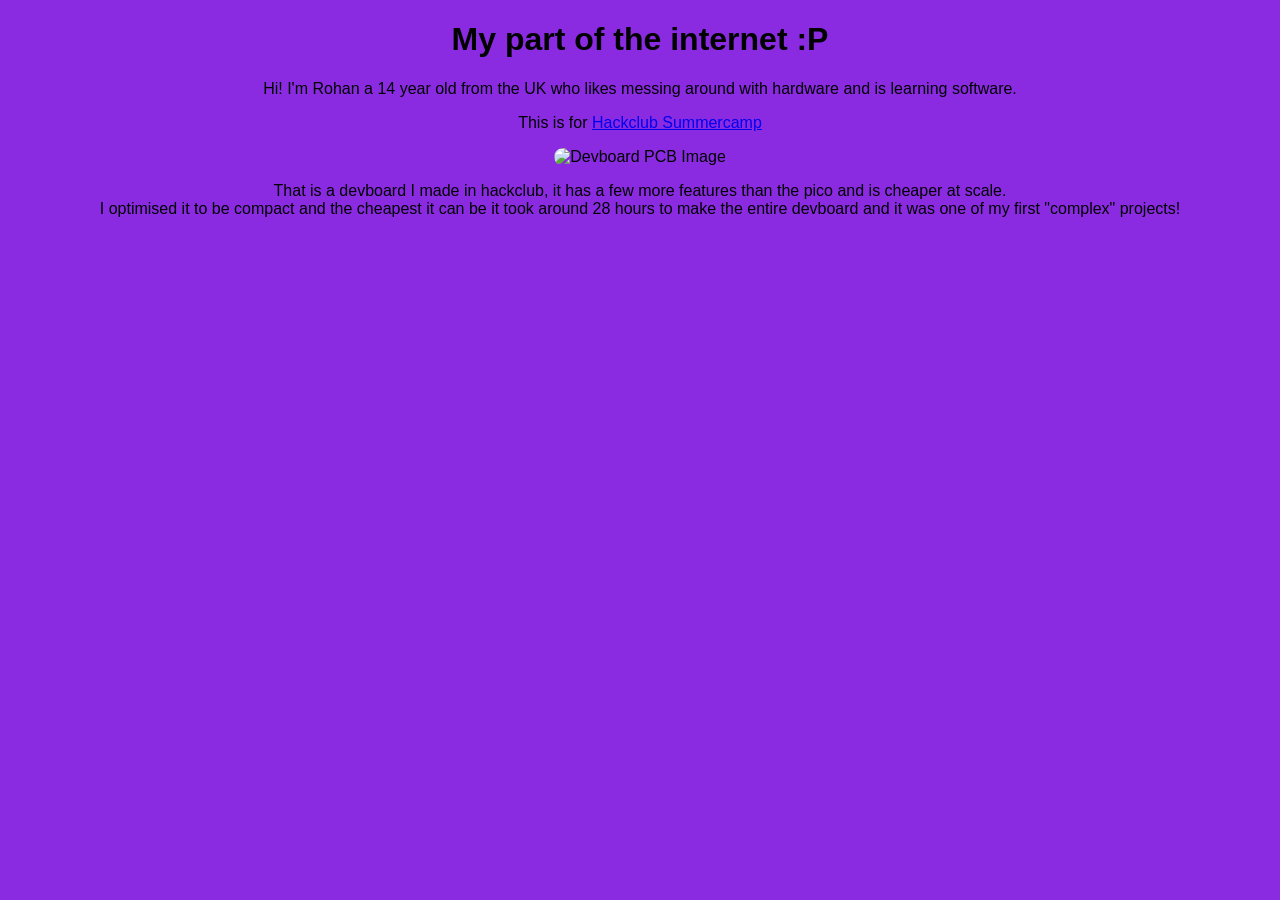
==== index.html @ 7875ab3d "Finished the project and added the css" ====
<!DOCTYPE html>
<html>
    <head>
        <title>My personal website</title>
        <meta charset="UTF-8">
        <link rel="stylesheet" href="style.css">
    </head>
    <body>
        <h1> My part of the internet :P</h1>
        <p>Hi! I'm Rohan a 14 year old from the UK who likes messing around with hardware and is learning software.</p>
        <p>This is for <a href="https://camp.hackclub.com/"> Hackclub Summercamp </a></p>

        <img src="https://cdn.hackclub.com/019f2f4c-b8f2-7d65-a22d-655a5fbeb7c2/68747470733a2f2f63646e2e6861636b636c75622e636f6d2f30313964646161652d323162312d373735342d623765392d3733323061396461346136622f323032362d30342d32392d3230313633305f3139323078313038305f7363726f742e706e67.png" alt="Devboard PCB Image">
        <p>That is a devboard I made in hackclub, it has a few more features than the pico and is cheaper at scale. <br> I optimised it to be compact and the cheapest it can be it took around 28 hours to make the entire devboard and it was one of my first "complex" projects!</p>

    </body>
---- style.css ----
img {
    width: 400px;
    border-radius: 10px;
}

body {
    background-color: blueviolet;
    font-family: 'Franklin Gothic Medium', 'Arial Narrow', Arial, sans-serif;
    text-align: center;
}
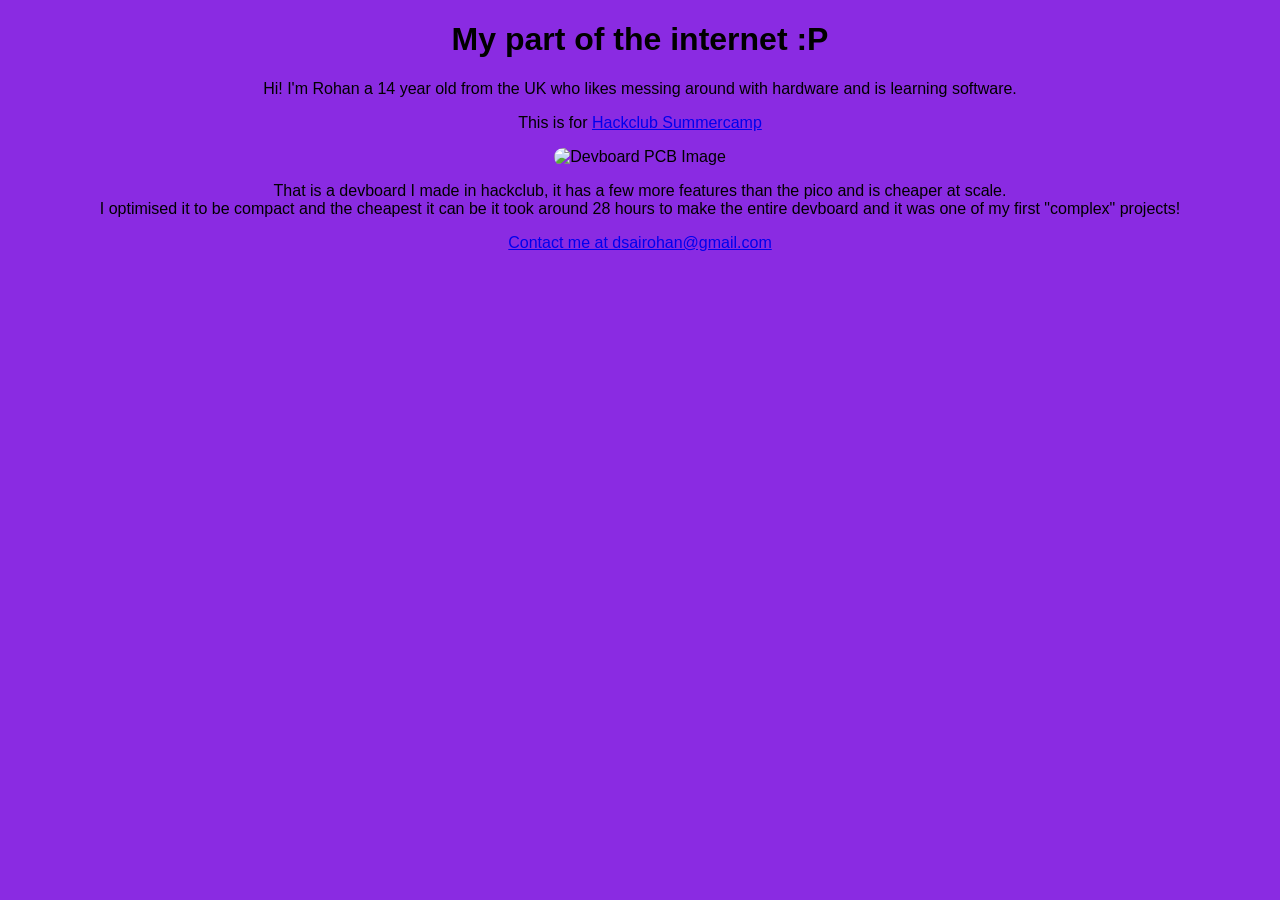
==== commit e9a14307: "On day 2 now, added a bunch of pages sofar and finished the 404.html" ====
--- a/index.html
+++ b/index.html
@@ -13,4 +13,8 @@
         <img src="https://cdn.hackclub.com/019f2f4c-b8f2-7d65-a22d-655a5fbeb7c2/68747470733a2f2f63646e2e6861636b636c75622e636f6d2f30313964646161652d323162312d373735342d623765392d3733323061396461346136622f323032362d30342d32392d3230313633305f3139323078313038305f7363726f742e706e67.png" alt="Devboard PCB Image">
         <p>That is a devboard I made in hackclub, it has a few more features than the pico and is cheaper at scale. <br> I optimised it to be compact and the cheapest it can be it took around 28 hours to make the entire devboard and it was one of my first "complex" projects!</p>
 
-    </body>+        
+        <a href="mailto: dsairohan@gmail.com">Contact me at dsairohan@gmail.com</a>
+
+    </body>
+</html>
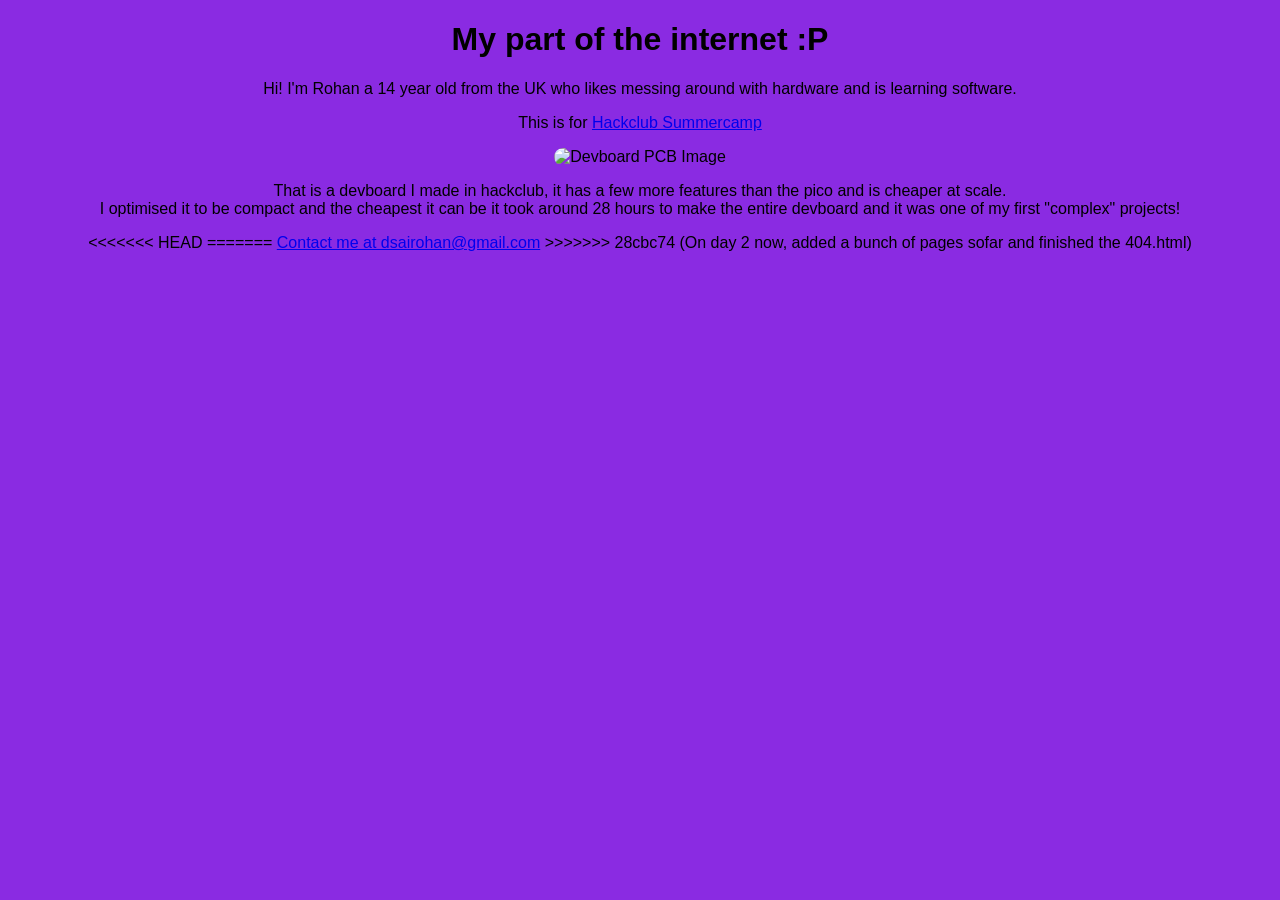
==== commit 6d81d450: "On day 2 added a bunch of pages and finished 404 page" ====
--- a/index.html
+++ b/index.html
@@ -13,8 +13,13 @@
         <img src="https://cdn.hackclub.com/019f2f4c-b8f2-7d65-a22d-655a5fbeb7c2/68747470733a2f2f63646e2e6861636b636c75622e636f6d2f30313964646161652d323162312d373735342d623765392d3733323061396461346136622f323032362d30342d32392d3230313633305f3139323078313038305f7363726f742e706e67.png" alt="Devboard PCB Image">
         <p>That is a devboard I made in hackclub, it has a few more features than the pico and is cheaper at scale. <br> I optimised it to be compact and the cheapest it can be it took around 28 hours to make the entire devboard and it was one of my first "complex" projects!</p>
 
+<<<<<<< HEAD
+    </body>
+</html>
+=======
         
         <a href="mailto: dsairohan@gmail.com">Contact me at dsairohan@gmail.com</a>
 
     </body>
 </html>
+>>>>>>> 28cbc74 (On day 2 now, added a bunch of pages sofar and finished the 404.html)
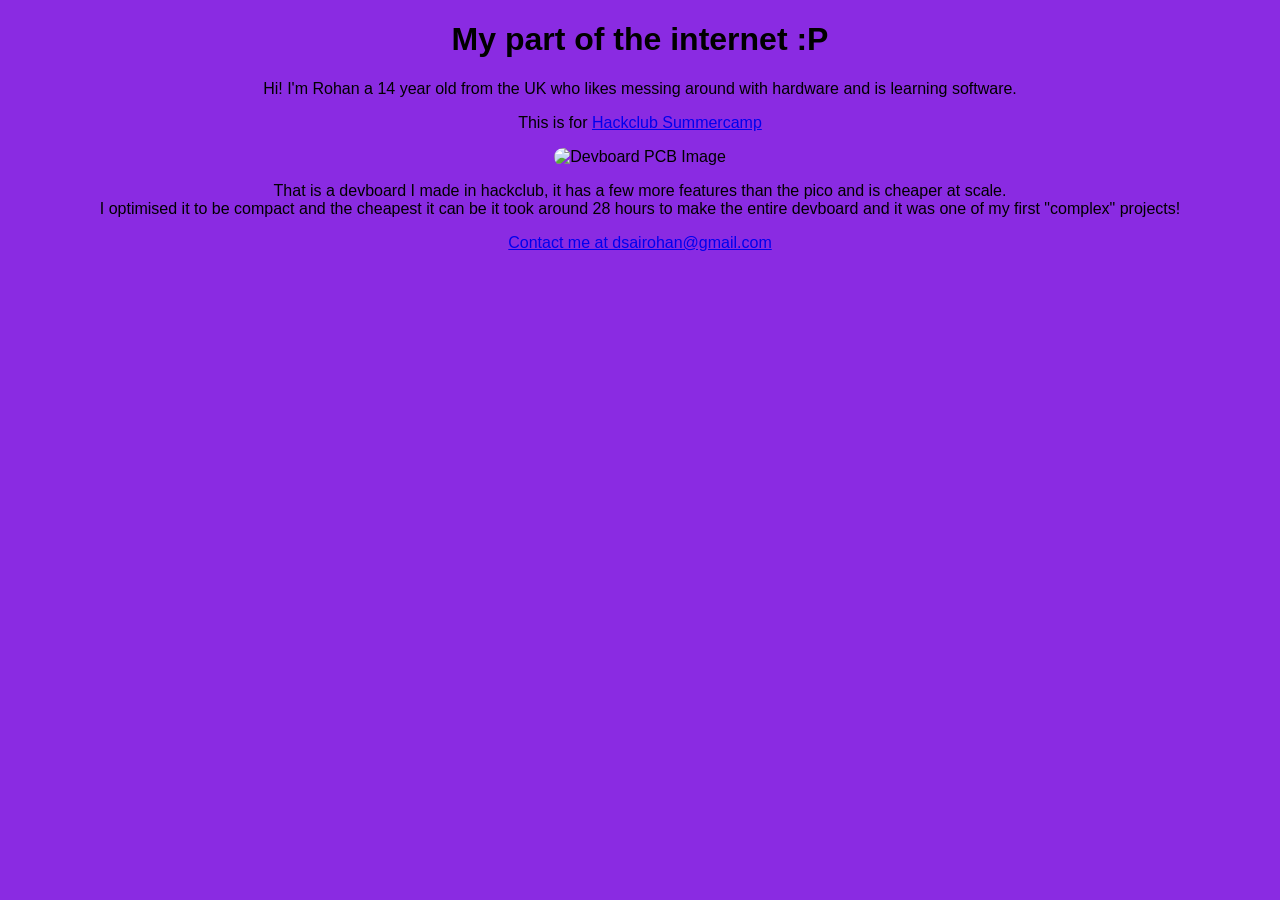
==== commit d6919f99: "Revert "On day 2 added a bunch of pages and finished 404 page" This reverts commit 6d81d450b79c951c6" ====
--- a/index.html
+++ b/index.html
@@ -13,13 +13,8 @@
         <img src="https://cdn.hackclub.com/019f2f4c-b8f2-7d65-a22d-655a5fbeb7c2/68747470733a2f2f63646e2e6861636b636c75622e636f6d2f30313964646161652d323162312d373735342d623765392d3733323061396461346136622f323032362d30342d32392d3230313633305f3139323078313038305f7363726f742e706e67.png" alt="Devboard PCB Image">
         <p>That is a devboard I made in hackclub, it has a few more features than the pico and is cheaper at scale. <br> I optimised it to be compact and the cheapest it can be it took around 28 hours to make the entire devboard and it was one of my first "complex" projects!</p>
 
-<<<<<<< HEAD
-    </body>
-</html>
-=======
         
         <a href="mailto: dsairohan@gmail.com">Contact me at dsairohan@gmail.com</a>
 
     </body>
 </html>
->>>>>>> 28cbc74 (On day 2 now, added a bunch of pages sofar and finished the 404.html)
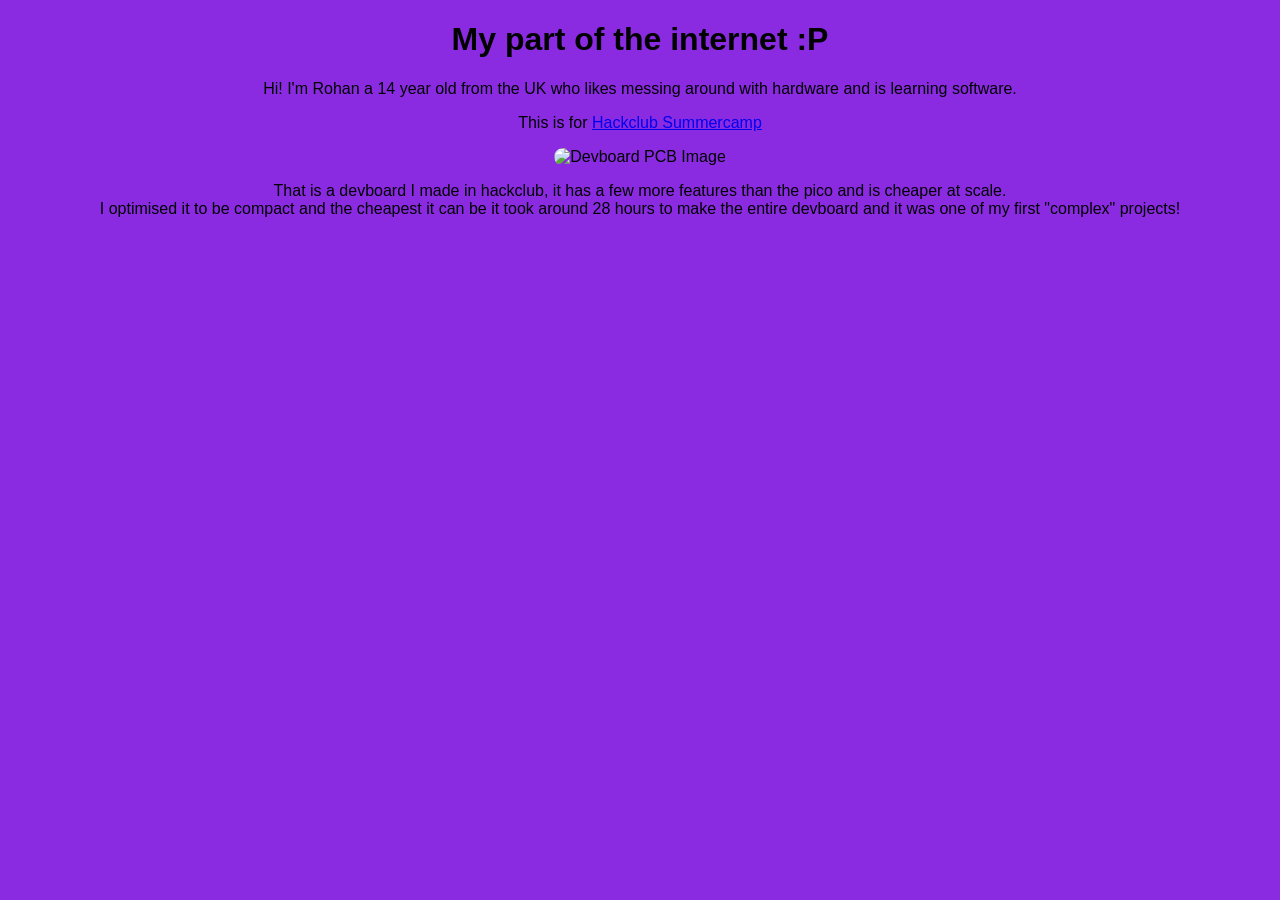
==== commit 2fd34e9e: "Revert "On day 2 now, added a bunch of pages sofar and finished the 404.html" This reverts commit e9" ====
--- a/index.html
+++ b/index.html
@@ -13,8 +13,5 @@
         <img src="https://cdn.hackclub.com/019f2f4c-b8f2-7d65-a22d-655a5fbeb7c2/68747470733a2f2f63646e2e6861636b636c75622e636f6d2f30313964646161652d323162312d373735342d623765392d3733323061396461346136622f323032362d30342d32392d3230313633305f3139323078313038305f7363726f742e706e67.png" alt="Devboard PCB Image">
         <p>That is a devboard I made in hackclub, it has a few more features than the pico and is cheaper at scale. <br> I optimised it to be compact and the cheapest it can be it took around 28 hours to make the entire devboard and it was one of my first "complex" projects!</p>
 
-        
-        <a href="mailto: dsairohan@gmail.com">Contact me at dsairohan@gmail.com</a>
-
     </body>
 </html>
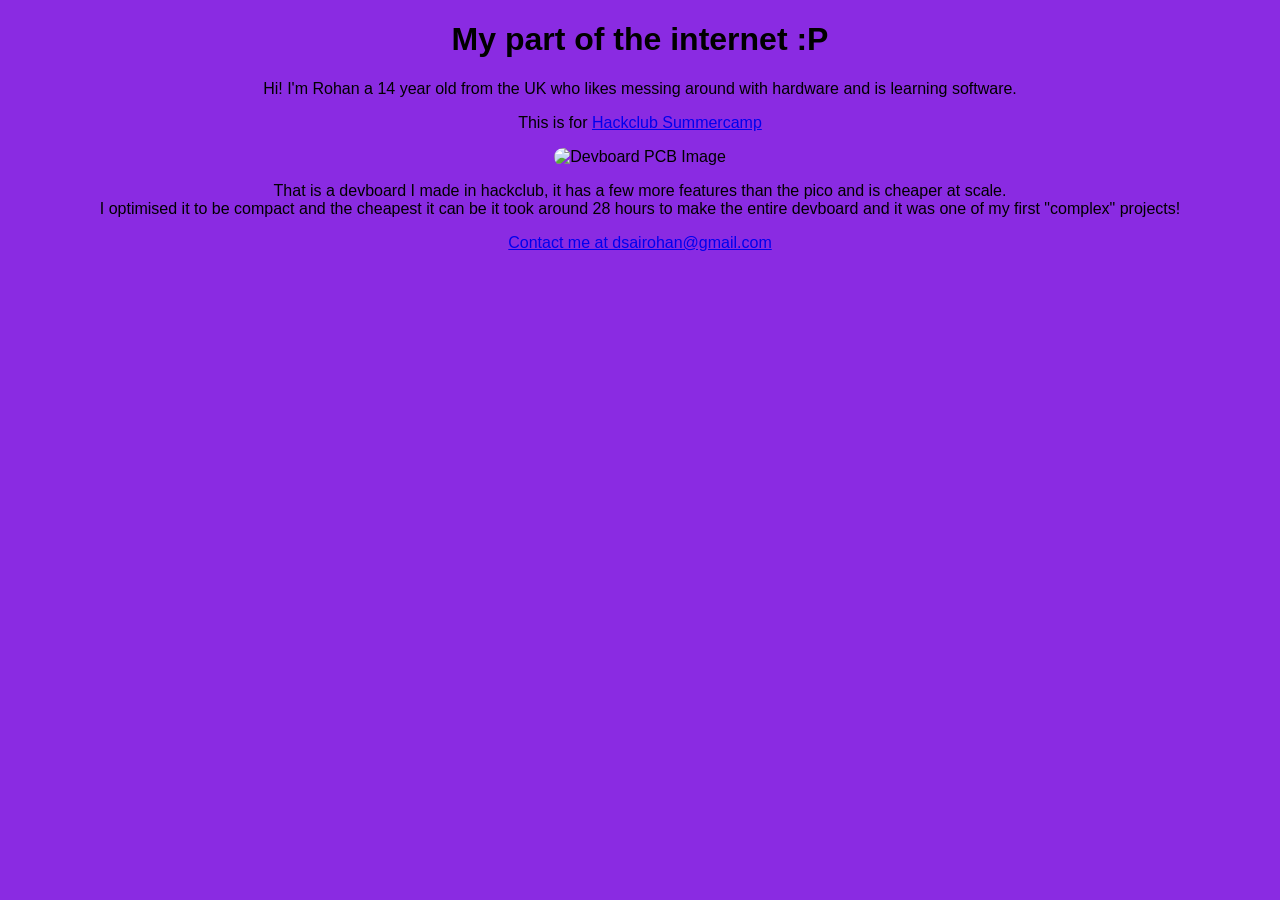
==== commit 73ca8b73: "Revert "On day 2 added a bunch of pages and finished 404 page" This reverts commit 6d81d450b79c951c6" ====
--- a/index.html
+++ b/index.html
@@ -13,5 +13,8 @@
         <img src="https://cdn.hackclub.com/019f2f4c-b8f2-7d65-a22d-655a5fbeb7c2/68747470733a2f2f63646e2e6861636b636c75622e636f6d2f30313964646161652d323162312d373735342d623765392d3733323061396461346136622f323032362d30342d32392d3230313633305f3139323078313038305f7363726f742e706e67.png" alt="Devboard PCB Image">
         <p>That is a devboard I made in hackclub, it has a few more features than the pico and is cheaper at scale. <br> I optimised it to be compact and the cheapest it can be it took around 28 hours to make the entire devboard and it was one of my first "complex" projects!</p>
 
+        
+        <a href="mailto: dsairohan@gmail.com">Contact me at dsairohan@gmail.com</a>
+
     </body>
 </html>
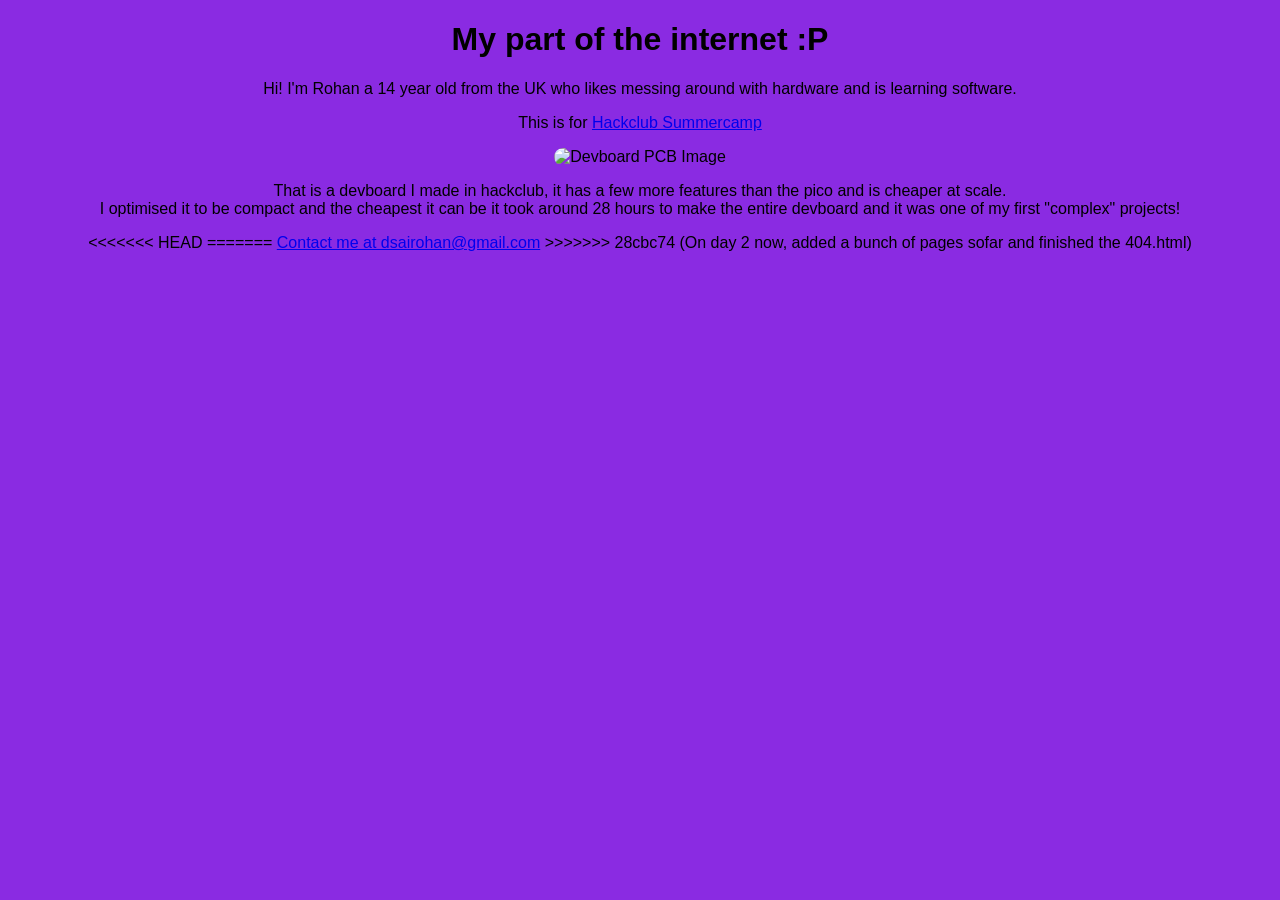
==== commit ad3cb24a: "Reapply "On day 2 added a bunch of pages and finished 404 page" This reverts commit d6919f999d8bcc78" ====
--- a/index.html
+++ b/index.html
@@ -13,8 +13,13 @@
         <img src="https://cdn.hackclub.com/019f2f4c-b8f2-7d65-a22d-655a5fbeb7c2/68747470733a2f2f63646e2e6861636b636c75622e636f6d2f30313964646161652d323162312d373735342d623765392d3733323061396461346136622f323032362d30342d32392d3230313633305f3139323078313038305f7363726f742e706e67.png" alt="Devboard PCB Image">
         <p>That is a devboard I made in hackclub, it has a few more features than the pico and is cheaper at scale. <br> I optimised it to be compact and the cheapest it can be it took around 28 hours to make the entire devboard and it was one of my first "complex" projects!</p>
 
+<<<<<<< HEAD
+    </body>
+</html>
+=======
         
         <a href="mailto: dsairohan@gmail.com">Contact me at dsairohan@gmail.com</a>
 
     </body>
 </html>
+>>>>>>> 28cbc74 (On day 2 now, added a bunch of pages sofar and finished the 404.html)
